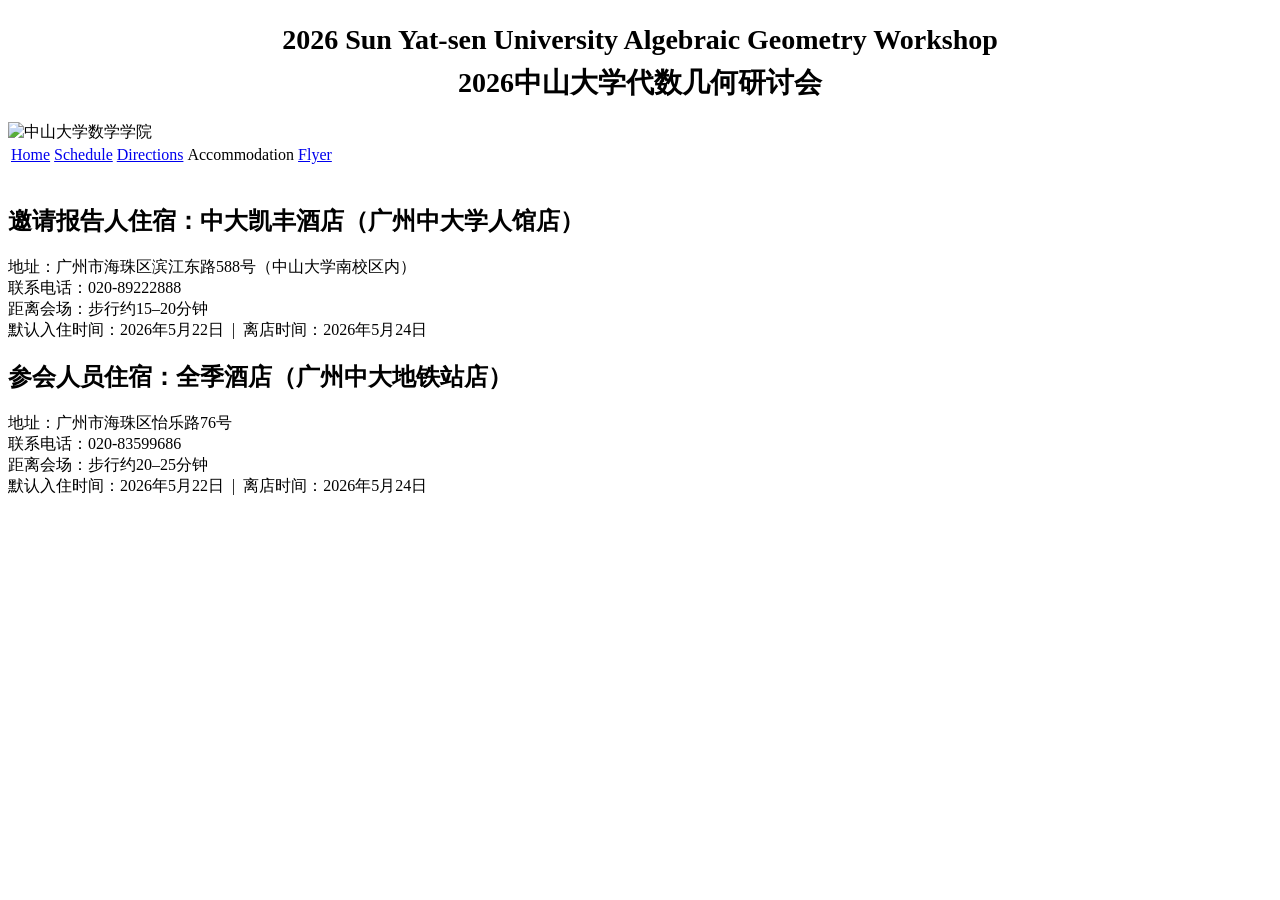
==== accommodation/index.html @ 66c2711b "updates" ====
<!DOCTYPE html>
<html lang="zh-CN">

<head>
    <base href="..">
    <link rel="shortcut icon" type="image/png" href="assets/favicon.png"/>
    <link rel="stylesheet" type="text/css" media="all" href="assets/main.css"/>
    <meta charset="UTF-8">
    
    <title>Accommodation | 2024广州代数几何研讨会</title>
</head>

<body>

    <div style="text-align: center; margin: 20px 0;">
    	<div style="font-size: 28px; font-weight: bold; line-height: 1.4; margin-bottom: 4px;">
    		2026 Sun Yat-sen University Algebraic Geometry Workshop
    	</div>
    	<div style="font-size: 28px; font-weight: bold; line-height: 1.4;">
    		2026中山大学代数几何研讨会
    	</div>
    </div>

    <div class="banner">
        <img src="assets/Math Building.jpg" alt="中山大学数学学院" style="width: 100%; max-height: 300px; object-fit: cover;">
    </div>
    
    <table class="navigation">
        <tr>
            <td class="navigation">
                <a title="Home" href="./index.html">Home</a> 
            </td>
            <td class="navigation">
                <a title="Schedule" href="schedule/index.html">Schedule</a>
            </td>
            <td class="navigation">
                <a title="Directions" href="directions/index.html">Directions</a>
            </td>
            <td class="navigation">
                <a class="current" title="Accommodation">Accommodation</a>
            </td>
            <td class="navigation">
                <a title="Flyer" href="flyer/index.html">Flyer</a>
            </td>
        </tr>
    </table>

    <br>

    <h2>邀请报告人住宿：中大凯丰酒店（广州中大学人馆店）</h2>

    <p>
    地址：广州市海珠区滨江东路588号（中山大学南校区内）<br>
    联系电话：020-89222888<br>
    距离会场：步行约15–20分钟<br>
    默认入住时间：2026年5月22日 &nbsp;|&nbsp; 离店时间：2026年5月24日
    </p>


    <h2>参会人员住宿：全季酒店（广州中大地铁站店）</h2>

    <p>
    地址：广州市海珠区怡乐路76号<br>
    联系电话：020-83599686<br>
    距离会场：步行约20–25分钟<br>
    默认入住时间：2026年5月22日 &nbsp;|&nbsp; 离店时间：2026年5月24日
    </p>


</body>
</html>
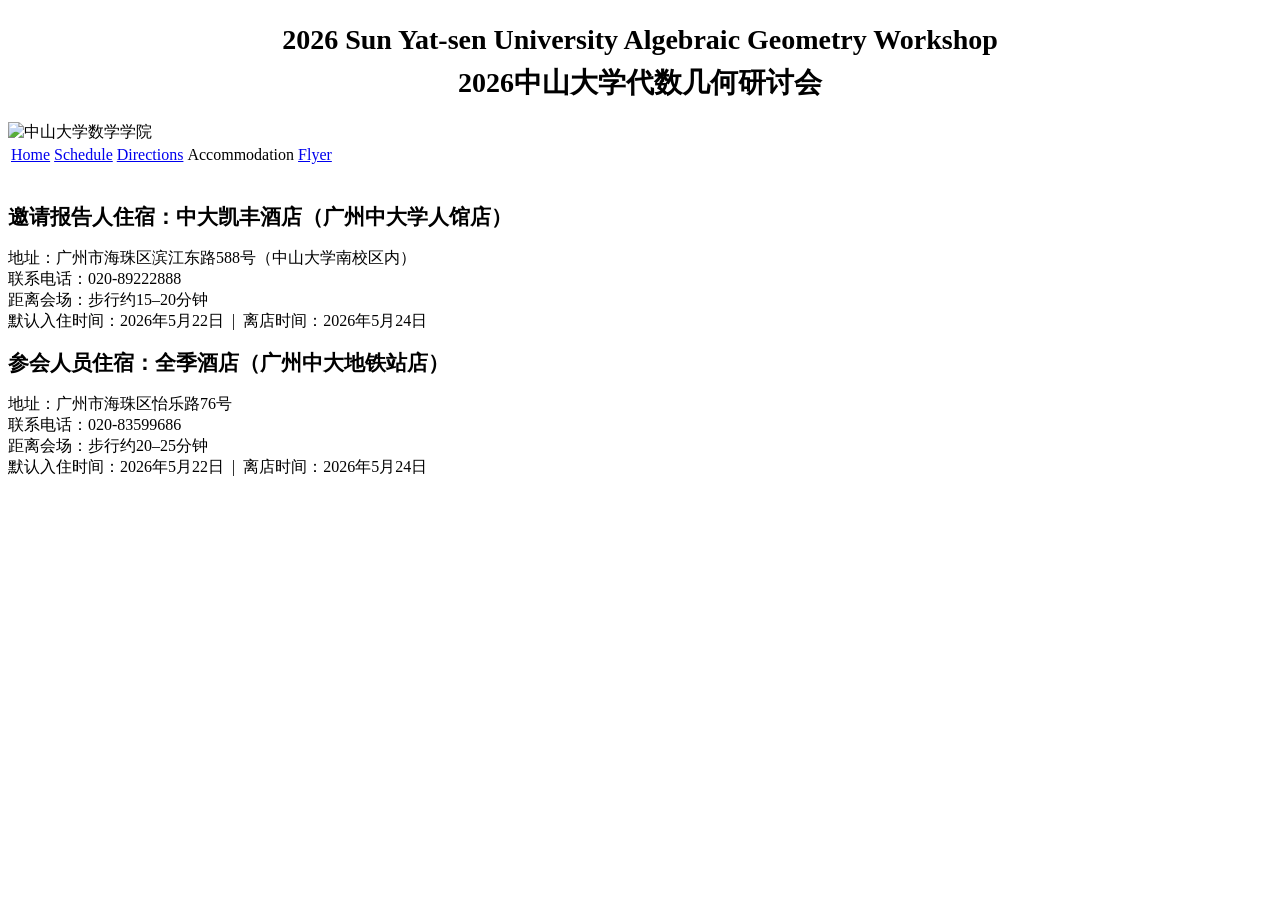
==== commit ad20568e: "updates" ====
--- a/accommodation/index.html
+++ b/accommodation/index.html
@@ -47,7 +47,8 @@
 
     <br>
 
-    <h2>邀请报告人住宿：中大凯丰酒店（广州中大学人馆店）</h2>
+
+    <h2 style="font-size: 1.3em;">邀请报告人住宿：中大凯丰酒店（广州中大学人馆店）</h2>
 
     <p>
     地址：广州市海珠区滨江东路588号（中山大学南校区内）<br>
@@ -57,7 +58,7 @@
     </p>
 
 
-    <h2>参会人员住宿：全季酒店（广州中大地铁站店）</h2>
+    <h2 style="font-size: 1.3em;">参会人员住宿：全季酒店（广州中大地铁站店）</h2>
 
     <p>
     地址：广州市海珠区怡乐路76号<br>
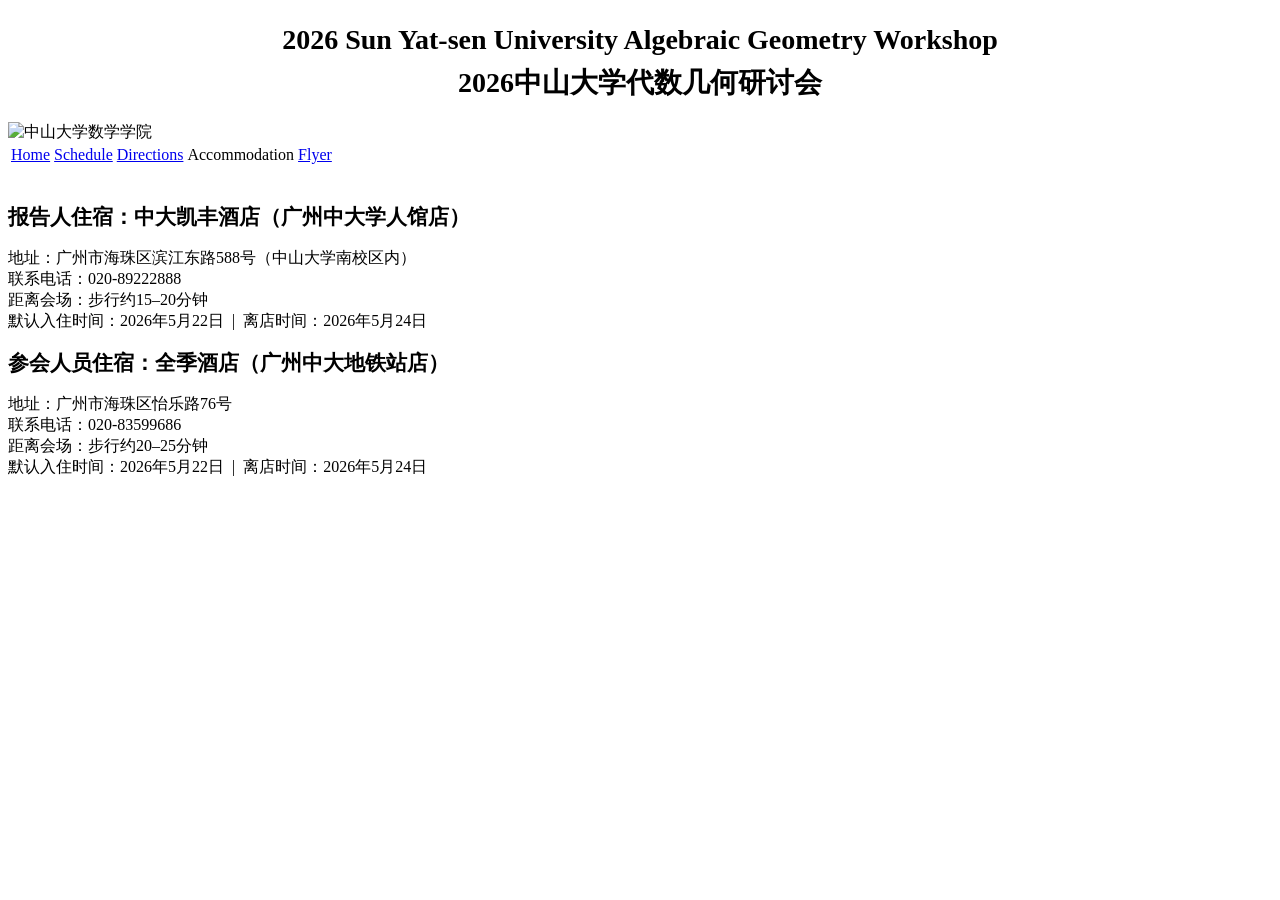
==== commit 480f631d: "Update index.html" ====
--- a/accommodation/index.html
+++ b/accommodation/index.html
@@ -48,7 +48,7 @@
     <br>
 
 
-    <h2 style="font-size: 1.3em;">邀请报告人住宿：中大凯丰酒店（广州中大学人馆店）</h2>
+    <h2 style="font-size: 1.3em;">报告人住宿：中大凯丰酒店（广州中大学人馆店）</h2>
 
     <p>
     地址：广州市海珠区滨江东路588号（中山大学南校区内）<br>
